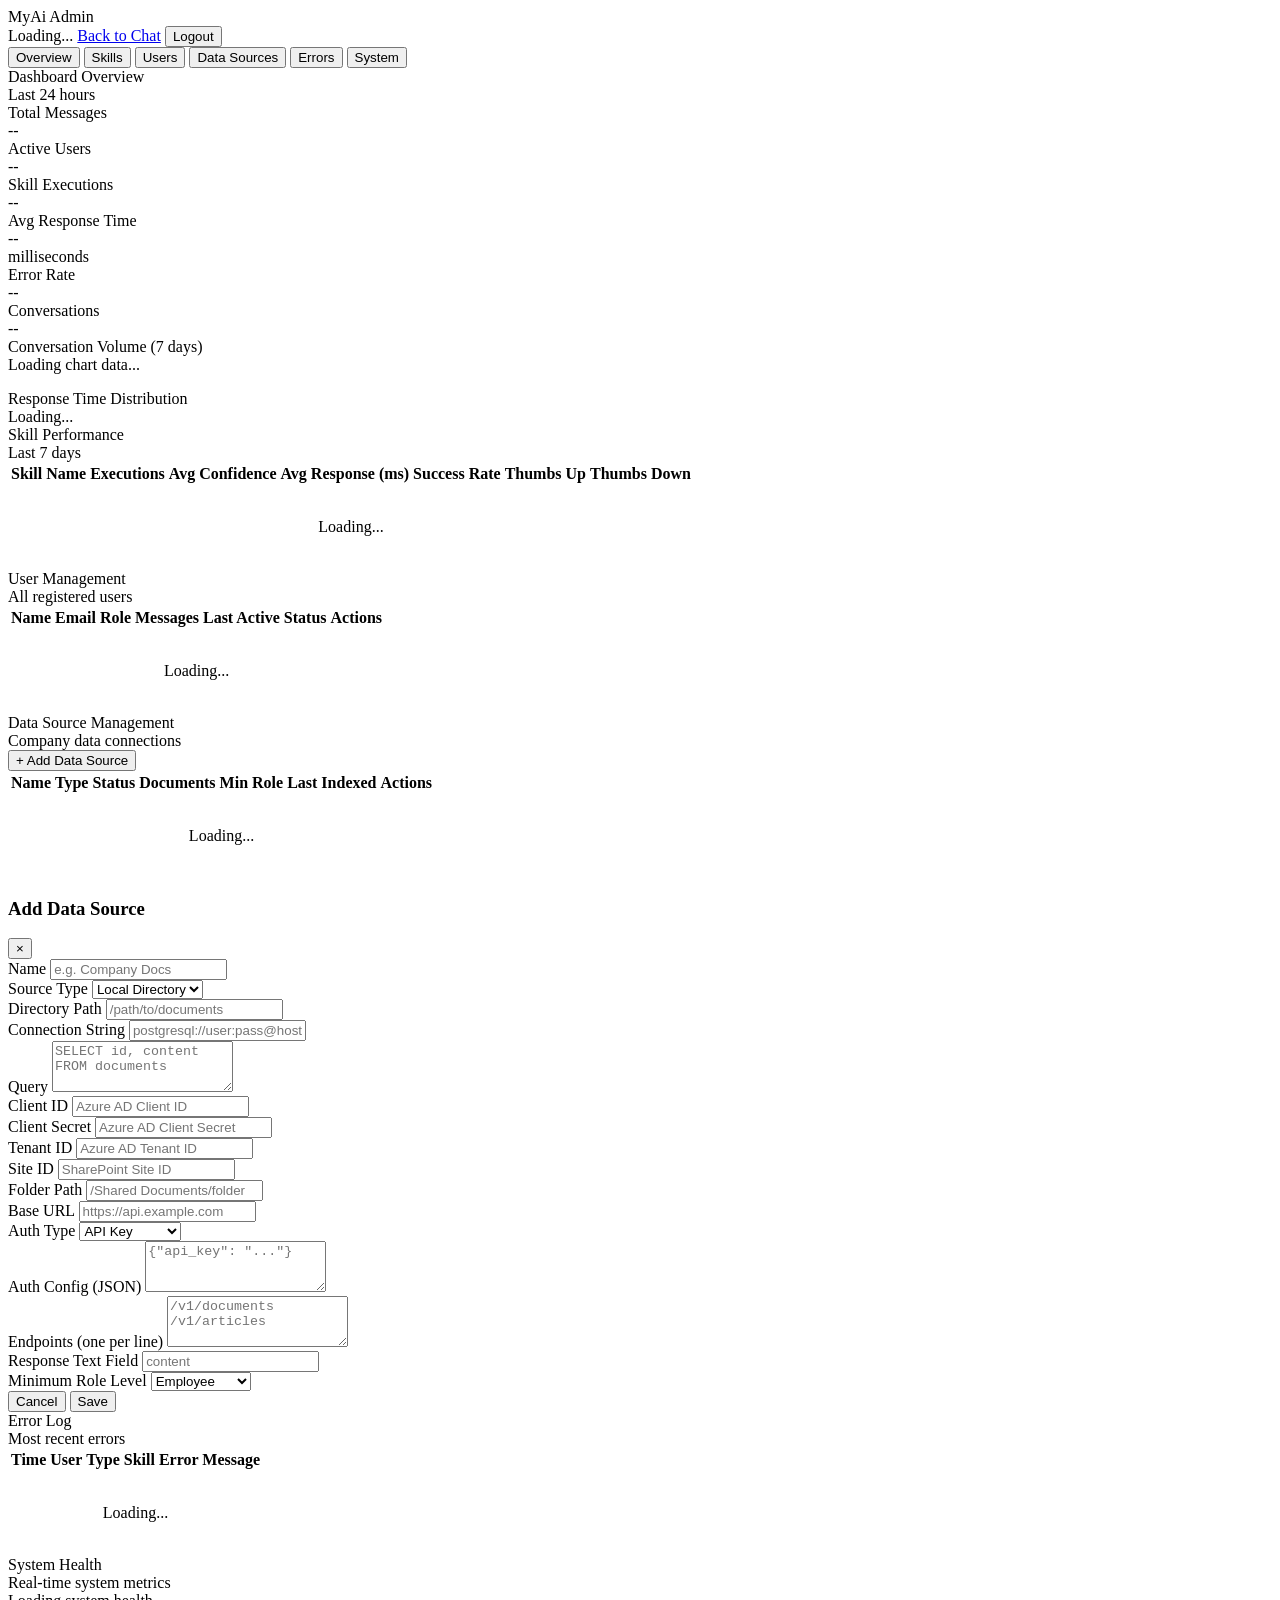
==== web/admin.html @ f8d658e2 "MyAi Enterprise v1.3 — NexgAI integration, auth, admin dashboard, self-learning loop Complete enterp" ====
<!DOCTYPE html>
<html lang="en">
<head>
    <meta charset="UTF-8">
    <meta name="viewport" content="width=device-width, initial-scale=1.0">
    <title>MyAi Admin Dashboard</title>
    <link rel="stylesheet" href="/static/admin.css">
</head>
<body>

<!-- Top Bar -->
<div class="topbar">
    <div class="topbar-left">
        <span class="topbar-brand">MyAi</span>
        <span class="topbar-badge">Admin</span>
    </div>
    <div class="topbar-right">
        <span class="topbar-user" id="user-info">Loading...</span>
        <a href="/" class="topbar-link">Back to Chat</a>
        <button class="btn-logout" id="btn-logout" onclick="logout()">Logout</button>
    </div>
</div>

<!-- Tab Navigation -->
<nav class="tab-nav">
    <button class="tab-btn active" data-tab="overview" onclick="switchTab('overview')">Overview</button>
    <button class="tab-btn" data-tab="skills" onclick="switchTab('skills')">Skills</button>
    <button class="tab-btn" data-tab="users" onclick="switchTab('users')">Users</button>
    <button class="tab-btn" data-tab="datasources" onclick="switchTab('datasources')">Data Sources</button>
    <button class="tab-btn" data-tab="errors" onclick="switchTab('errors')">Errors</button>
    <button class="tab-btn" data-tab="system" onclick="switchTab('system')">System</button>
</nav>

<!-- Content -->
<div class="content">

    <!-- Overview Tab -->
    <div class="tab-panel active" id="panel-overview">
        <div class="section-header">
            <div>
                <div class="section-title">Dashboard Overview</div>
                <div class="section-subtitle">Last 24 hours</div>
            </div>
        </div>

        <div class="metric-grid" id="overview-metrics">
            <div class="metric-card">
                <div class="metric-label">Total Messages</div>
                <div class="metric-value" id="metric-messages">--</div>
            </div>
            <div class="metric-card accent-success">
                <div class="metric-label">Active Users</div>
                <div class="metric-value" id="metric-active-users">--</div>
            </div>
            <div class="metric-card accent-purple">
                <div class="metric-label">Skill Executions</div>
                <div class="metric-value" id="metric-skill-execs">--</div>
            </div>
            <div class="metric-card accent-blue">
                <div class="metric-label">Avg Response Time</div>
                <div class="metric-value" id="metric-avg-response">--</div>
                <div class="metric-sub">milliseconds</div>
            </div>
            <div class="metric-card accent-error">
                <div class="metric-label">Error Rate</div>
                <div class="metric-value" id="metric-error-rate">--</div>
                <div class="metric-sub" id="metric-error-count"></div>
            </div>
            <div class="metric-card accent-warning">
                <div class="metric-label">Conversations</div>
                <div class="metric-value" id="metric-conversations">--</div>
            </div>
        </div>

        <!-- Conversation Volume Chart -->
        <div class="chart-container">
            <div class="chart-title">Conversation Volume (7 days)</div>
            <div id="volume-chart">
                <div class="loading"><div class="spinner"></div> Loading chart data...</div>
            </div>
        </div>

        <!-- Response Time Distribution -->
        <div class="chart-container" style="margin-top: 16px;">
            <div class="chart-title">Response Time Distribution</div>
            <div class="percentile-grid" id="response-times">
                <div class="loading"><div class="spinner"></div> Loading...</div>
            </div>
        </div>
    </div>

    <!-- Skills Tab -->
    <div class="tab-panel" id="panel-skills">
        <div class="section-header">
            <div>
                <div class="section-title">Skill Performance</div>
                <div class="section-subtitle">Last 7 days</div>
            </div>
        </div>

        <div class="table-container">
            <table class="data-table" id="skills-table">
                <thead>
                    <tr>
                        <th>Skill Name</th>
                        <th>Executions</th>
                        <th>Avg Confidence</th>
                        <th>Avg Response (ms)</th>
                        <th>Success Rate</th>
                        <th>Thumbs Up</th>
                        <th>Thumbs Down</th>
                    </tr>
                </thead>
                <tbody id="skills-tbody">
                    <tr><td colspan="7" class="muted" style="text-align:center;padding:32px;">Loading...</td></tr>
                </tbody>
            </table>
        </div>
    </div>

    <!-- Users Tab -->
    <div class="tab-panel" id="panel-users">
        <div class="section-header">
            <div>
                <div class="section-title">User Management</div>
                <div class="section-subtitle">All registered users</div>
            </div>
        </div>

        <div class="table-container">
            <table class="data-table" id="users-table">
                <thead>
                    <tr>
                        <th>Name</th>
                        <th>Email</th>
                        <th>Role</th>
                        <th>Messages</th>
                        <th>Last Active</th>
                        <th>Status</th>
                        <th>Actions</th>
                    </tr>
                </thead>
                <tbody id="users-tbody">
                    <tr><td colspan="7" class="muted" style="text-align:center;padding:32px;">Loading...</td></tr>
                </tbody>
            </table>
        </div>
    </div>

    <!-- Data Sources Tab -->
    <div class="tab-panel" id="panel-datasources">
        <div class="section-header">
            <div>
                <div class="section-title">Data Source Management</div>
                <div class="section-subtitle">Company data connections</div>
            </div>
            <button class="btn-action btn-primary" onclick="showAddDataSourceForm()">+ Add Data Source</button>
        </div>

        <div id="ds-toast" class="ds-toast hidden"></div>

        <div class="table-container">
            <table class="data-table" id="datasources-table">
                <thead>
                    <tr>
                        <th>Name</th>
                        <th>Type</th>
                        <th>Status</th>
                        <th>Documents</th>
                        <th>Min Role</th>
                        <th>Last Indexed</th>
                        <th>Actions</th>
                    </tr>
                </thead>
                <tbody id="datasources-tbody">
                    <tr><td colspan="7" class="muted" style="text-align:center;padding:32px;">Loading...</td></tr>
                </tbody>
            </table>
        </div>
    </div>

    <!-- Data Source Modal -->
    <div id="ds-modal" class="ds-modal-overlay hidden">
        <div class="ds-modal">
            <div class="ds-modal-header">
                <h3 id="ds-modal-title">Add Data Source</h3>
                <button class="ds-modal-close" onclick="closeDsModal()">&times;</button>
            </div>
            <div class="ds-modal-body">
                <input type="hidden" id="ds-edit-id" value="">

                <div class="ds-form-group">
                    <label for="ds-name">Name</label>
                    <input type="text" id="ds-name" class="ds-input" placeholder="e.g. Company Docs">
                </div>

                <div class="ds-form-group">
                    <label for="ds-type">Source Type</label>
                    <select id="ds-type" class="ds-select" onchange="onDsTypeChange()">
                        <option value="local_directory">Local Directory</option>
                        <option value="sql_database">SQL Database</option>
                        <option value="sharepoint">SharePoint</option>
                        <option value="rest_api">REST API</option>
                    </select>
                </div>

                <!-- Dynamic config sections -->
                <div id="ds-config-local_directory" class="ds-config-section">
                    <div class="ds-form-group">
                        <label for="ds-cfg-directory_path">Directory Path</label>
                        <input type="text" id="ds-cfg-directory_path" class="ds-input" placeholder="/path/to/documents">
                    </div>
                </div>

                <div id="ds-config-sql_database" class="ds-config-section hidden">
                    <div class="ds-form-group">
                        <label for="ds-cfg-connection_string">Connection String</label>
                        <input type="text" id="ds-cfg-connection_string" class="ds-input" placeholder="postgresql://user:pass@host/db">
                    </div>
                    <div class="ds-form-group">
                        <label for="ds-cfg-query">Query</label>
                        <textarea id="ds-cfg-query" class="ds-textarea" rows="3" placeholder="SELECT id, content FROM documents"></textarea>
                    </div>
                </div>

                <div id="ds-config-sharepoint" class="ds-config-section hidden">
                    <div class="ds-form-group">
                        <label for="ds-cfg-client_id">Client ID</label>
                        <input type="text" id="ds-cfg-client_id" class="ds-input" placeholder="Azure AD Client ID">
                    </div>
                    <div class="ds-form-group">
                        <label for="ds-cfg-client_secret">Client Secret</label>
                        <input type="password" id="ds-cfg-client_secret" class="ds-input" placeholder="Azure AD Client Secret">
                    </div>
                    <div class="ds-form-group">
                        <label for="ds-cfg-tenant_id">Tenant ID</label>
                        <input type="text" id="ds-cfg-tenant_id" class="ds-input" placeholder="Azure AD Tenant ID">
                    </div>
                    <div class="ds-form-group">
                        <label for="ds-cfg-site_id">Site ID</label>
                        <input type="text" id="ds-cfg-site_id" class="ds-input" placeholder="SharePoint Site ID">
                    </div>
                    <div class="ds-form-group">
                        <label for="ds-cfg-folder_path">Folder Path</label>
                        <input type="text" id="ds-cfg-folder_path" class="ds-input" placeholder="/Shared Documents/folder">
                    </div>
                </div>

                <div id="ds-config-rest_api" class="ds-config-section hidden">
                    <div class="ds-form-group">
                        <label for="ds-cfg-base_url">Base URL</label>
                        <input type="text" id="ds-cfg-base_url" class="ds-input" placeholder="https://api.example.com">
                    </div>
                    <div class="ds-form-group">
                        <label for="ds-cfg-auth_type">Auth Type</label>
                        <select id="ds-cfg-auth_type" class="ds-select">
                            <option value="api_key">API Key</option>
                            <option value="bearer">Bearer Token</option>
                            <option value="oauth2">OAuth2</option>
                        </select>
                    </div>
                    <div class="ds-form-group">
                        <label for="ds-cfg-auth_config">Auth Config (JSON)</label>
                        <textarea id="ds-cfg-auth_config" class="ds-textarea" rows="3" placeholder='{"api_key": "..."}'></textarea>
                    </div>
                    <div class="ds-form-group">
                        <label for="ds-cfg-endpoints">Endpoints (one per line)</label>
                        <textarea id="ds-cfg-endpoints" class="ds-textarea" rows="3" placeholder="/v1/documents&#10;/v1/articles"></textarea>
                    </div>
                    <div class="ds-form-group">
                        <label for="ds-cfg-response_text_field">Response Text Field</label>
                        <input type="text" id="ds-cfg-response_text_field" class="ds-input" placeholder="content">
                    </div>
                </div>

                <div class="ds-form-group">
                    <label for="ds-min-role">Minimum Role Level</label>
                    <select id="ds-min-role" class="ds-select">
                        <option value="employee">Employee</option>
                        <option value="manager">Manager</option>
                        <option value="admin">Admin</option>
                        <option value="super_admin">Super Admin</option>
                    </select>
                </div>
            </div>
            <div class="ds-modal-footer">
                <button class="btn-action" onclick="closeDsModal()">Cancel</button>
                <button class="btn-action btn-primary" onclick="saveDataSource()">Save</button>
            </div>
        </div>
    </div>

    <!-- Errors Tab -->
    <div class="tab-panel" id="panel-errors">
        <div class="section-header">
            <div>
                <div class="section-title">Error Log</div>
                <div class="section-subtitle">Most recent errors</div>
            </div>
        </div>

        <div class="table-container">
            <table class="data-table" id="errors-table">
                <thead>
                    <tr>
                        <th>Time</th>
                        <th>User</th>
                        <th>Type</th>
                        <th>Skill</th>
                        <th>Error Message</th>
                    </tr>
                </thead>
                <tbody id="errors-tbody">
                    <tr><td colspan="5" class="muted" style="text-align:center;padding:32px;">Loading...</td></tr>
                </tbody>
            </table>
        </div>
    </div>

    <!-- System Tab -->
    <div class="tab-panel" id="panel-system">
        <div class="section-header">
            <div>
                <div class="section-title">System Health</div>
                <div class="section-subtitle">Real-time system metrics</div>
            </div>
        </div>

        <div class="health-grid" id="system-health">
            <div class="loading"><div class="spinner"></div> Loading system health...</div>
        </div>
    </div>

</div>

<script src="/static/admin.js"></script>
</body>
</html>
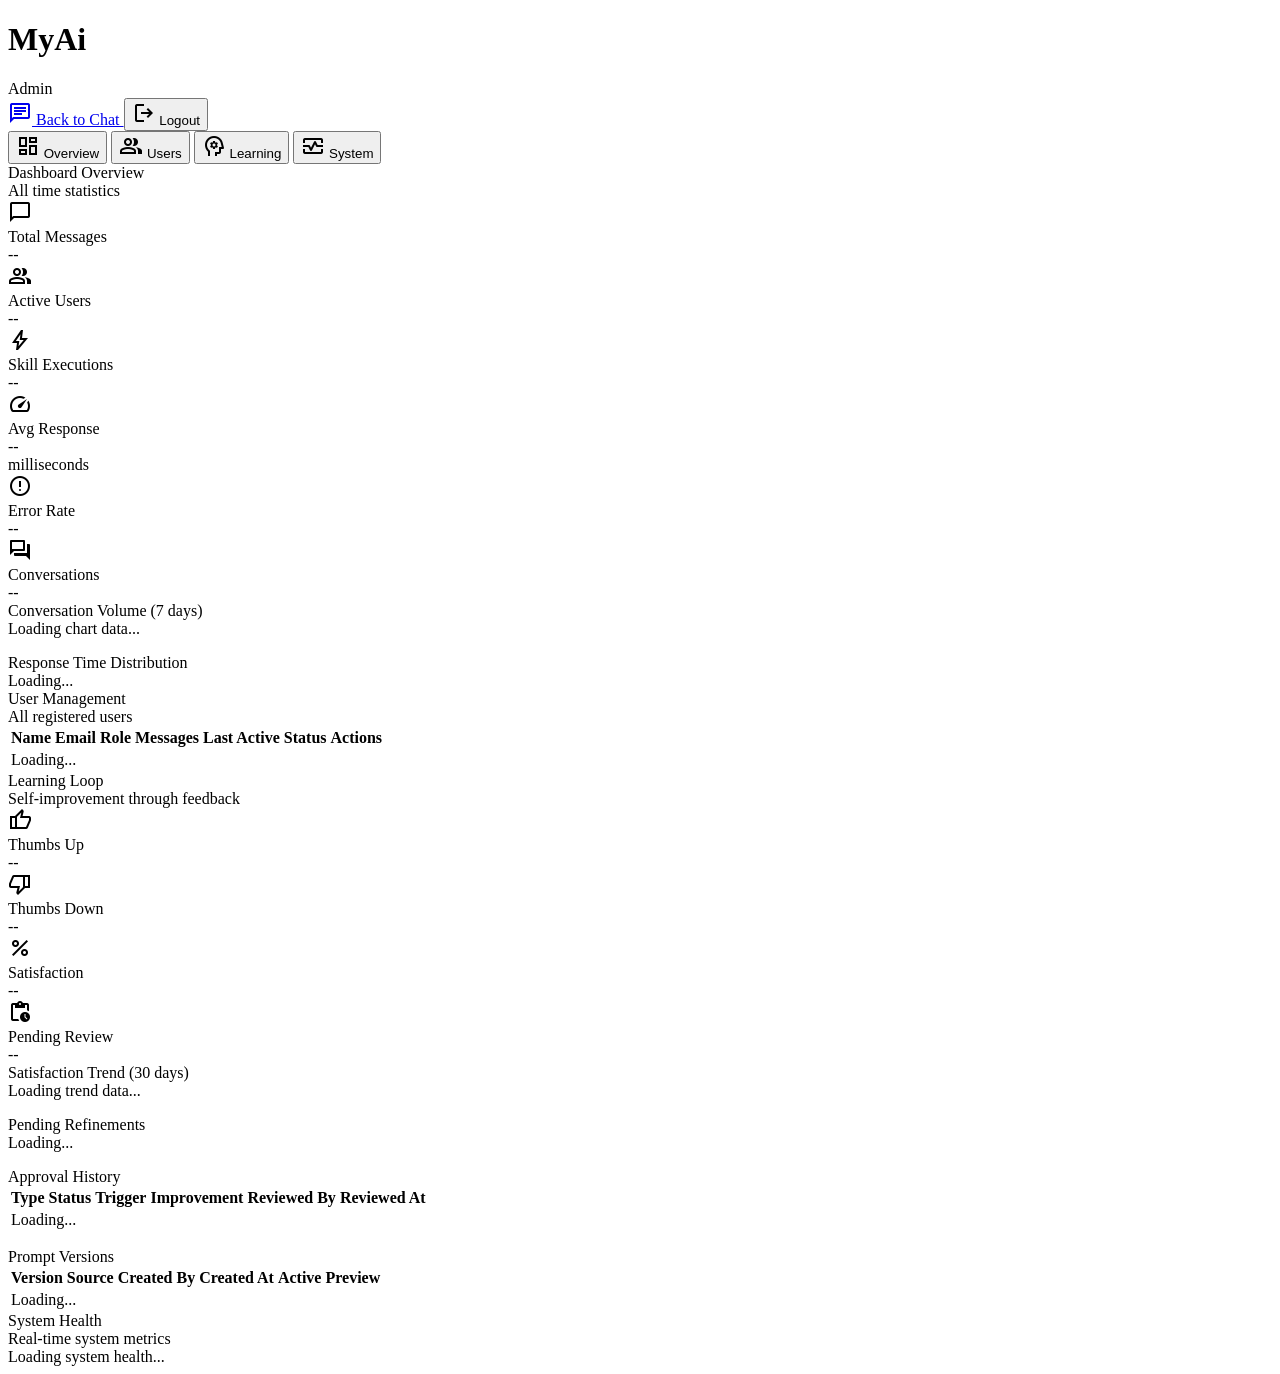
==== commit e329a722: "MyAi v2.0 — Hybrid agent, WhatsApp, dark UI, 10 tools - Switched to qwen2.5:7b model (better tool ca" ====
--- a/web/admin.html
+++ b/web/admin.html
@@ -1,34 +1,52 @@
 <!DOCTYPE html>
-<html lang="en">
+<html class="dark" lang="en">
 <head>
     <meta charset="UTF-8">
     <meta name="viewport" content="width=device-width, initial-scale=1.0">
     <title>MyAi Admin Dashboard</title>
+    <link href="https://fonts.googleapis.com/css2?family=Space+Grotesk:wght@300;400;500;600;700&family=Inter:wght@300;400;500;600&display=swap" rel="stylesheet">
+    <link href="https://fonts.googleapis.com/css2?family=Material+Symbols+Outlined:wght,FILL@100..700,0..1&display=swap" rel="stylesheet">
     <link rel="stylesheet" href="/static/admin.css">
 </head>
 <body>
 
 <!-- Top Bar -->
-<div class="topbar">
+<header class="topbar">
     <div class="topbar-left">
-        <span class="topbar-brand">MyAi</span>
+        <h1 class="topbar-brand">MyAi</h1>
         <span class="topbar-badge">Admin</span>
     </div>
     <div class="topbar-right">
-        <span class="topbar-user" id="user-info">Loading...</span>
-        <a href="/" class="topbar-link">Back to Chat</a>
-        <button class="btn-logout" id="btn-logout" onclick="logout()">Logout</button>
-    </div>
-</div>
+        <span class="topbar-user" id="user-info"></span>
+        <a href="/" class="topbar-link">
+            <span class="material-symbols-outlined">chat</span>
+            Back to Chat
+        </a>
+        <button class="topbar-logout" id="btn-logout" onclick="logout()">
+            <span class="material-symbols-outlined">logout</span>
+            Logout
+        </button>
+    </div>
+</header>
 
 <!-- Tab Navigation -->
 <nav class="tab-nav">
-    <button class="tab-btn active" data-tab="overview" onclick="switchTab('overview')">Overview</button>
-    <button class="tab-btn" data-tab="skills" onclick="switchTab('skills')">Skills</button>
-    <button class="tab-btn" data-tab="users" onclick="switchTab('users')">Users</button>
-    <button class="tab-btn" data-tab="datasources" onclick="switchTab('datasources')">Data Sources</button>
-    <button class="tab-btn" data-tab="errors" onclick="switchTab('errors')">Errors</button>
-    <button class="tab-btn" data-tab="system" onclick="switchTab('system')">System</button>
+    <button class="tab-btn active" data-tab="overview" onclick="switchTab('overview')">
+        <span class="material-symbols-outlined tab-icon">dashboard</span>
+        <span class="tab-label">Overview</span>
+    </button>
+    <button class="tab-btn" data-tab="users" onclick="switchTab('users')">
+        <span class="material-symbols-outlined tab-icon">group</span>
+        <span class="tab-label">Users</span>
+    </button>
+    <button class="tab-btn" data-tab="learning" onclick="switchTab('learning')">
+        <span class="material-symbols-outlined tab-icon">psychology</span>
+        <span class="tab-label">Learning</span>
+    </button>
+    <button class="tab-btn" data-tab="system" onclick="switchTab('system')">
+        <span class="material-symbols-outlined tab-icon">monitor_heart</span>
+        <span class="tab-label">System</span>
+    </button>
 </nav>
 
 <!-- Content -->
@@ -39,85 +57,86 @@
         <div class="section-header">
             <div>
                 <div class="section-title">Dashboard Overview</div>
-                <div class="section-subtitle">Last 24 hours</div>
+                <div class="section-subtitle">All time statistics</div>
             </div>
         </div>
 
         <div class="metric-grid" id="overview-metrics">
             <div class="metric-card">
-                <div class="metric-label">Total Messages</div>
-                <div class="metric-value" id="metric-messages">--</div>
-            </div>
-            <div class="metric-card accent-success">
-                <div class="metric-label">Active Users</div>
-                <div class="metric-value" id="metric-active-users">--</div>
+                <div class="metric-icon">
+                    <span class="material-symbols-outlined">chat_bubble</span>
+                </div>
+                <div class="metric-body">
+                    <div class="metric-label">Total Messages</div>
+                    <div class="metric-value" id="metric-messages">--</div>
+                </div>
+            </div>
+            <div class="metric-card accent-green">
+                <div class="metric-icon">
+                    <span class="material-symbols-outlined">group</span>
+                </div>
+                <div class="metric-body">
+                    <div class="metric-label">Active Users</div>
+                    <div class="metric-value" id="metric-active-users">--</div>
+                </div>
             </div>
             <div class="metric-card accent-purple">
-                <div class="metric-label">Skill Executions</div>
-                <div class="metric-value" id="metric-skill-execs">--</div>
+                <div class="metric-icon">
+                    <span class="material-symbols-outlined">bolt</span>
+                </div>
+                <div class="metric-body">
+                    <div class="metric-label">Skill Executions</div>
+                    <div class="metric-value" id="metric-skill-execs">--</div>
+                </div>
             </div>
             <div class="metric-card accent-blue">
-                <div class="metric-label">Avg Response Time</div>
-                <div class="metric-value" id="metric-avg-response">--</div>
-                <div class="metric-sub">milliseconds</div>
+                <div class="metric-icon">
+                    <span class="material-symbols-outlined">speed</span>
+                </div>
+                <div class="metric-body">
+                    <div class="metric-label">Avg Response</div>
+                    <div class="metric-value" id="metric-avg-response">--</div>
+                    <div class="metric-sub">milliseconds</div>
+                </div>
             </div>
             <div class="metric-card accent-error">
-                <div class="metric-label">Error Rate</div>
-                <div class="metric-value" id="metric-error-rate">--</div>
-                <div class="metric-sub" id="metric-error-count"></div>
+                <div class="metric-icon">
+                    <span class="material-symbols-outlined">error</span>
+                </div>
+                <div class="metric-body">
+                    <div class="metric-label">Error Rate</div>
+                    <div class="metric-value" id="metric-error-rate">--</div>
+                    <div class="metric-sub" id="metric-error-count"></div>
+                </div>
             </div>
             <div class="metric-card accent-warning">
-                <div class="metric-label">Conversations</div>
-                <div class="metric-value" id="metric-conversations">--</div>
+                <div class="metric-icon">
+                    <span class="material-symbols-outlined">forum</span>
+                </div>
+                <div class="metric-body">
+                    <div class="metric-label">Conversations</div>
+                    <div class="metric-value" id="metric-conversations">--</div>
+                </div>
             </div>
         </div>
 
         <!-- Conversation Volume Chart -->
-        <div class="chart-container">
-            <div class="chart-title">Conversation Volume (7 days)</div>
+        <div class="glass-panel">
+            <div class="panel-title">Conversation Volume (7 days)</div>
             <div id="volume-chart">
                 <div class="loading"><div class="spinner"></div> Loading chart data...</div>
             </div>
         </div>
 
         <!-- Response Time Distribution -->
-        <div class="chart-container" style="margin-top: 16px;">
-            <div class="chart-title">Response Time Distribution</div>
+        <div class="glass-panel" style="margin-top: 16px;">
+            <div class="panel-title">Response Time Distribution</div>
             <div class="percentile-grid" id="response-times">
                 <div class="loading"><div class="spinner"></div> Loading...</div>
             </div>
         </div>
     </div>
 
-    <!-- Skills Tab -->
-    <div class="tab-panel" id="panel-skills">
-        <div class="section-header">
-            <div>
-                <div class="section-title">Skill Performance</div>
-                <div class="section-subtitle">Last 7 days</div>
-            </div>
-        </div>
-
-        <div class="table-container">
-            <table class="data-table" id="skills-table">
-                <thead>
-                    <tr>
-                        <th>Skill Name</th>
-                        <th>Executions</th>
-                        <th>Avg Confidence</th>
-                        <th>Avg Response (ms)</th>
-                        <th>Success Rate</th>
-                        <th>Thumbs Up</th>
-                        <th>Thumbs Down</th>
-                    </tr>
-                </thead>
-                <tbody id="skills-tbody">
-                    <tr><td colspan="7" class="muted" style="text-align:center;padding:32px;">Loading...</td></tr>
-                </tbody>
-            </table>
-        </div>
-    </div>
-
     <!-- Users Tab -->
     <div class="tab-panel" id="panel-users">
         <div class="section-header">
@@ -127,7 +146,7 @@
             </div>
         </div>
 
-        <div class="table-container">
+        <div class="glass-panel table-container">
             <table class="data-table" id="users-table">
                 <thead>
                     <tr>
@@ -141,179 +160,111 @@
                     </tr>
                 </thead>
                 <tbody id="users-tbody">
-                    <tr><td colspan="7" class="muted" style="text-align:center;padding:32px;">Loading...</td></tr>
+                    <tr><td colspan="7" class="muted center-cell">Loading...</td></tr>
                 </tbody>
             </table>
         </div>
     </div>
 
-    <!-- Data Sources Tab -->
-    <div class="tab-panel" id="panel-datasources">
-        <div class="section-header">
-            <div>
-                <div class="section-title">Data Source Management</div>
-                <div class="section-subtitle">Company data connections</div>
-            </div>
-            <button class="btn-action btn-primary" onclick="showAddDataSourceForm()">+ Add Data Source</button>
-        </div>
-
-        <div id="ds-toast" class="ds-toast hidden"></div>
-
-        <div class="table-container">
-            <table class="data-table" id="datasources-table">
-                <thead>
-                    <tr>
-                        <th>Name</th>
-                        <th>Type</th>
-                        <th>Status</th>
-                        <th>Documents</th>
-                        <th>Min Role</th>
-                        <th>Last Indexed</th>
-                        <th>Actions</th>
-                    </tr>
-                </thead>
-                <tbody id="datasources-tbody">
-                    <tr><td colspan="7" class="muted" style="text-align:center;padding:32px;">Loading...</td></tr>
-                </tbody>
-            </table>
-        </div>
-    </div>
-
-    <!-- Data Source Modal -->
-    <div id="ds-modal" class="ds-modal-overlay hidden">
-        <div class="ds-modal">
-            <div class="ds-modal-header">
-                <h3 id="ds-modal-title">Add Data Source</h3>
-                <button class="ds-modal-close" onclick="closeDsModal()">&times;</button>
-            </div>
-            <div class="ds-modal-body">
-                <input type="hidden" id="ds-edit-id" value="">
-
-                <div class="ds-form-group">
-                    <label for="ds-name">Name</label>
-                    <input type="text" id="ds-name" class="ds-input" placeholder="e.g. Company Docs">
-                </div>
-
-                <div class="ds-form-group">
-                    <label for="ds-type">Source Type</label>
-                    <select id="ds-type" class="ds-select" onchange="onDsTypeChange()">
-                        <option value="local_directory">Local Directory</option>
-                        <option value="sql_database">SQL Database</option>
-                        <option value="sharepoint">SharePoint</option>
-                        <option value="rest_api">REST API</option>
-                    </select>
-                </div>
-
-                <!-- Dynamic config sections -->
-                <div id="ds-config-local_directory" class="ds-config-section">
-                    <div class="ds-form-group">
-                        <label for="ds-cfg-directory_path">Directory Path</label>
-                        <input type="text" id="ds-cfg-directory_path" class="ds-input" placeholder="/path/to/documents">
-                    </div>
-                </div>
-
-                <div id="ds-config-sql_database" class="ds-config-section hidden">
-                    <div class="ds-form-group">
-                        <label for="ds-cfg-connection_string">Connection String</label>
-                        <input type="text" id="ds-cfg-connection_string" class="ds-input" placeholder="postgresql://user:pass@host/db">
-                    </div>
-                    <div class="ds-form-group">
-                        <label for="ds-cfg-query">Query</label>
-                        <textarea id="ds-cfg-query" class="ds-textarea" rows="3" placeholder="SELECT id, content FROM documents"></textarea>
-                    </div>
-                </div>
-
-                <div id="ds-config-sharepoint" class="ds-config-section hidden">
-                    <div class="ds-form-group">
-                        <label for="ds-cfg-client_id">Client ID</label>
-                        <input type="text" id="ds-cfg-client_id" class="ds-input" placeholder="Azure AD Client ID">
-                    </div>
-                    <div class="ds-form-group">
-                        <label for="ds-cfg-client_secret">Client Secret</label>
-                        <input type="password" id="ds-cfg-client_secret" class="ds-input" placeholder="Azure AD Client Secret">
-                    </div>
-                    <div class="ds-form-group">
-                        <label for="ds-cfg-tenant_id">Tenant ID</label>
-                        <input type="text" id="ds-cfg-tenant_id" class="ds-input" placeholder="Azure AD Tenant ID">
-                    </div>
-                    <div class="ds-form-group">
-                        <label for="ds-cfg-site_id">Site ID</label>
-                        <input type="text" id="ds-cfg-site_id" class="ds-input" placeholder="SharePoint Site ID">
-                    </div>
-                    <div class="ds-form-group">
-                        <label for="ds-cfg-folder_path">Folder Path</label>
-                        <input type="text" id="ds-cfg-folder_path" class="ds-input" placeholder="/Shared Documents/folder">
-                    </div>
-                </div>
-
-                <div id="ds-config-rest_api" class="ds-config-section hidden">
-                    <div class="ds-form-group">
-                        <label for="ds-cfg-base_url">Base URL</label>
-                        <input type="text" id="ds-cfg-base_url" class="ds-input" placeholder="https://api.example.com">
-                    </div>
-                    <div class="ds-form-group">
-                        <label for="ds-cfg-auth_type">Auth Type</label>
-                        <select id="ds-cfg-auth_type" class="ds-select">
-                            <option value="api_key">API Key</option>
-                            <option value="bearer">Bearer Token</option>
-                            <option value="oauth2">OAuth2</option>
-                        </select>
-                    </div>
-                    <div class="ds-form-group">
-                        <label for="ds-cfg-auth_config">Auth Config (JSON)</label>
-                        <textarea id="ds-cfg-auth_config" class="ds-textarea" rows="3" placeholder='{"api_key": "..."}'></textarea>
-                    </div>
-                    <div class="ds-form-group">
-                        <label for="ds-cfg-endpoints">Endpoints (one per line)</label>
-                        <textarea id="ds-cfg-endpoints" class="ds-textarea" rows="3" placeholder="/v1/documents&#10;/v1/articles"></textarea>
-                    </div>
-                    <div class="ds-form-group">
-                        <label for="ds-cfg-response_text_field">Response Text Field</label>
-                        <input type="text" id="ds-cfg-response_text_field" class="ds-input" placeholder="content">
-                    </div>
-                </div>
-
-                <div class="ds-form-group">
-                    <label for="ds-min-role">Minimum Role Level</label>
-                    <select id="ds-min-role" class="ds-select">
-                        <option value="employee">Employee</option>
-                        <option value="manager">Manager</option>
-                        <option value="admin">Admin</option>
-                        <option value="super_admin">Super Admin</option>
-                    </select>
-                </div>
-            </div>
-            <div class="ds-modal-footer">
-                <button class="btn-action" onclick="closeDsModal()">Cancel</button>
-                <button class="btn-action btn-primary" onclick="saveDataSource()">Save</button>
-            </div>
-        </div>
-    </div>
-
-    <!-- Errors Tab -->
-    <div class="tab-panel" id="panel-errors">
-        <div class="section-header">
-            <div>
-                <div class="section-title">Error Log</div>
-                <div class="section-subtitle">Most recent errors</div>
-            </div>
-        </div>
-
-        <div class="table-container">
-            <table class="data-table" id="errors-table">
-                <thead>
-                    <tr>
-                        <th>Time</th>
-                        <th>User</th>
-                        <th>Type</th>
-                        <th>Skill</th>
-                        <th>Error Message</th>
-                    </tr>
-                </thead>
-                <tbody id="errors-tbody">
-                    <tr><td colspan="5" class="muted" style="text-align:center;padding:32px;">Loading...</td></tr>
-                </tbody>
-            </table>
+    <!-- Learning Tab -->
+    <div class="tab-panel" id="panel-learning">
+        <div class="section-header">
+            <div>
+                <div class="section-title">Learning Loop</div>
+                <div class="section-subtitle">Self-improvement through feedback</div>
+            </div>
+        </div>
+
+        <!-- Learning Stats Row -->
+        <div class="learning-stats-row" id="learning-stats-row">
+            <div class="metric-card accent-green">
+                <div class="metric-icon"><span class="material-symbols-outlined">thumb_up</span></div>
+                <div class="metric-body">
+                    <div class="metric-label">Thumbs Up</div>
+                    <div class="metric-value" id="learning-thumbs-up">--</div>
+                </div>
+            </div>
+            <div class="metric-card accent-error">
+                <div class="metric-icon"><span class="material-symbols-outlined">thumb_down</span></div>
+                <div class="metric-body">
+                    <div class="metric-label">Thumbs Down</div>
+                    <div class="metric-value" id="learning-thumbs-down">--</div>
+                </div>
+            </div>
+            <div class="metric-card accent-blue">
+                <div class="metric-icon"><span class="material-symbols-outlined">percent</span></div>
+                <div class="metric-body">
+                    <div class="metric-label">Satisfaction</div>
+                    <div class="metric-value" id="learning-satisfaction">--</div>
+                </div>
+            </div>
+            <div class="metric-card accent-warning">
+                <div class="metric-icon"><span class="material-symbols-outlined">pending_actions</span></div>
+                <div class="metric-body">
+                    <div class="metric-label">Pending Review</div>
+                    <div class="metric-value" id="learning-pending-count">--</div>
+                </div>
+            </div>
+        </div>
+
+        <!-- Satisfaction Trend Chart -->
+        <div class="glass-panel">
+            <div class="panel-title">Satisfaction Trend (30 days)</div>
+            <div id="satisfaction-chart">
+                <div class="loading"><div class="spinner"></div> Loading trend data...</div>
+            </div>
+        </div>
+
+        <!-- Pending Refinements -->
+        <div class="glass-panel" style="margin-top: 16px;">
+            <div class="panel-title">Pending Refinements</div>
+            <div id="pending-entries">
+                <div class="loading"><div class="spinner"></div> Loading...</div>
+            </div>
+        </div>
+
+        <!-- Approval History -->
+        <div class="glass-panel" style="margin-top: 16px;">
+            <div class="panel-title">Approval History</div>
+            <div class="table-container">
+                <table class="data-table">
+                    <thead>
+                        <tr>
+                            <th>Type</th>
+                            <th>Status</th>
+                            <th>Trigger</th>
+                            <th>Improvement</th>
+                            <th>Reviewed By</th>
+                            <th>Reviewed At</th>
+                        </tr>
+                    </thead>
+                    <tbody id="history-tbody">
+                        <tr><td colspan="6" class="muted center-cell">Loading...</td></tr>
+                    </tbody>
+                </table>
+            </div>
+        </div>
+
+        <!-- Prompt Versions -->
+        <div class="glass-panel" style="margin-top: 16px;">
+            <div class="panel-title">Prompt Versions</div>
+            <div class="table-container">
+                <table class="data-table">
+                    <thead>
+                        <tr>
+                            <th>Version</th>
+                            <th>Source</th>
+                            <th>Created By</th>
+                            <th>Created At</th>
+                            <th>Active</th>
+                            <th>Preview</th>
+                        </tr>
+                    </thead>
+                    <tbody id="prompt-versions-tbody">
+                        <tr><td colspan="6" class="muted center-cell">Loading...</td></tr>
+                    </tbody>
+                </table>
+            </div>
         </div>
     </div>
 
@@ -333,6 +284,6 @@
 
 </div>
 
-<script src="/static/admin.js"></script>
+<script src="/static/admin.js?v=6"></script>
 </body>
 </html>
